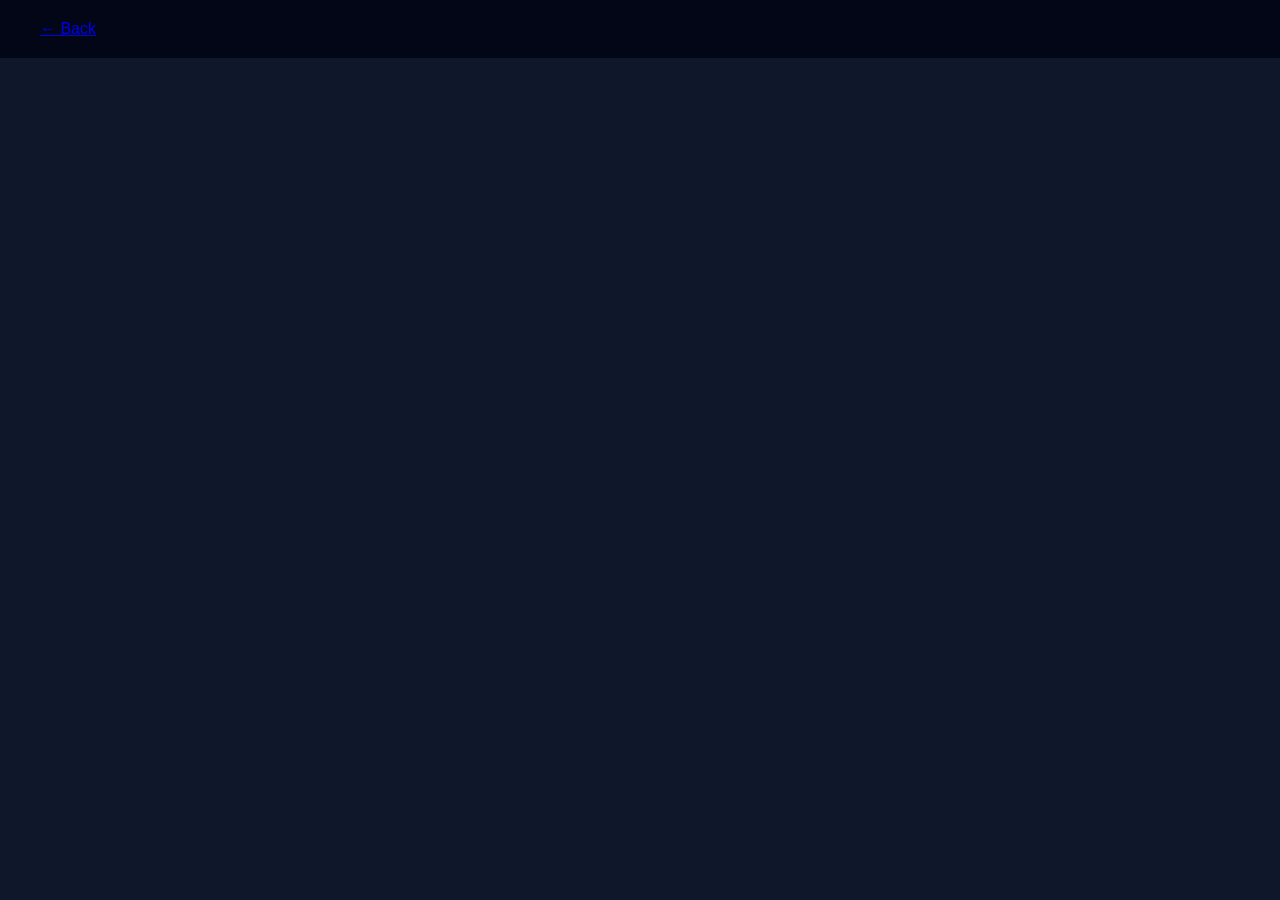
==== article.html @ 36b1decd "Add files via upload" ====
<!doctype html>
<html>
  <head>
    <meta charset="UTF-8" />

    <link rel="stylesheet" href="style.css" />

    <title>Experiment</title>
  </head>

  <body>
    <header>
      <a href="index.html">← Back</a>
    </header>

    <div class="article">
      <h1 id="title"></h1>

      <div id="video"></div>

      <p id="content"></p>
    </div>

    <script>
      async function loadArticle() {
        const params = new URLSearchParams(window.location.search);

        const id = params.get("id");

        const res = await fetch("data/experiments.json");

        const data = await res.json();

        const exp = data.find((e) => e.id === id);

        document.getElementById("title").innerText = exp.title;

        document.getElementById("content").innerText = exp.article;

        document.getElementById("video").innerHTML =
          `<iframe src="${exp.video}" width="100%" height="400"></iframe>`;
      }

      loadArticle();
    </script>
  </body>
</html>
---- style.css ----
body {
  margin: 0;
  font-family: "Inter", sans-serif;
  background: #0f172a;
  color: white;
}

header {
  display: flex;
  justify-content: space-between;
  align-items: center;

  padding: 20px 40px;

  background: #020617;

  position: sticky;
  top: 0;

  z-index: 1000;
}

nav a {
  margin-left: 20px;
  text-decoration: none;
  color: #38bdf8;
  font-weight: 500;
}

.hero {
  height: 80vh;

  display: flex;
  align-items: center;
  justify-content: center;

  text-align: center;

  background: linear-gradient(#020617, #0f172a);
}

.hero h1 {
  font-size: 52px;
  margin-bottom: 20px;
}

.hero p {
  color: #cbd5f5;
}

.hero-buttons {
  margin-top: 30px;
}

.btn {
  background: #38bdf8;
  padding: 14px 30px;
  border-radius: 8px;
  text-decoration: none;
  color: black;
  font-weight: 600;
}

.btn-outline {
  border: 2px solid #38bdf8;
  padding: 14px 30px;
  border-radius: 8px;
  margin-left: 15px;
  text-decoration: none;
  color: #38bdf8;
}

section {
  padding: 70px 40px;
}

h2 {
  margin-bottom: 40px;
  font-size: 32px;
}

.grid {
  display: grid;

  grid-template-columns: repeat(auto-fit, minmax(260px, 1fr));

  gap: 30px;
}

.card {
  background: #1e293b;
  padding: 25px;
  border-radius: 12px;

  transition: 0.3s;
}

.card img {
  width: 100%;
  border-radius: 8px;

  margin-bottom: 15px;
}

.card:hover {
  transform: translateY(-6px);
  background: #334155;
}

.toolbtn {
  display: inline-block;
  margin-top: 10px;

  background: #38bdf8;
  padding: 10px 16px;
  border-radius: 6px;

  color: black;
  text-decoration: none;
}

.video-grid {
  display: grid;

  grid-template-columns: repeat(auto-fit, minmax(350px, 1fr));

  gap: 30px;
}

iframe {
  width: 100%;
  height: 220px;
  border: none;
}

footer {
  text-align: center;
  padding: 40px;
  background: #020617;

  margin-top: 40px;
}
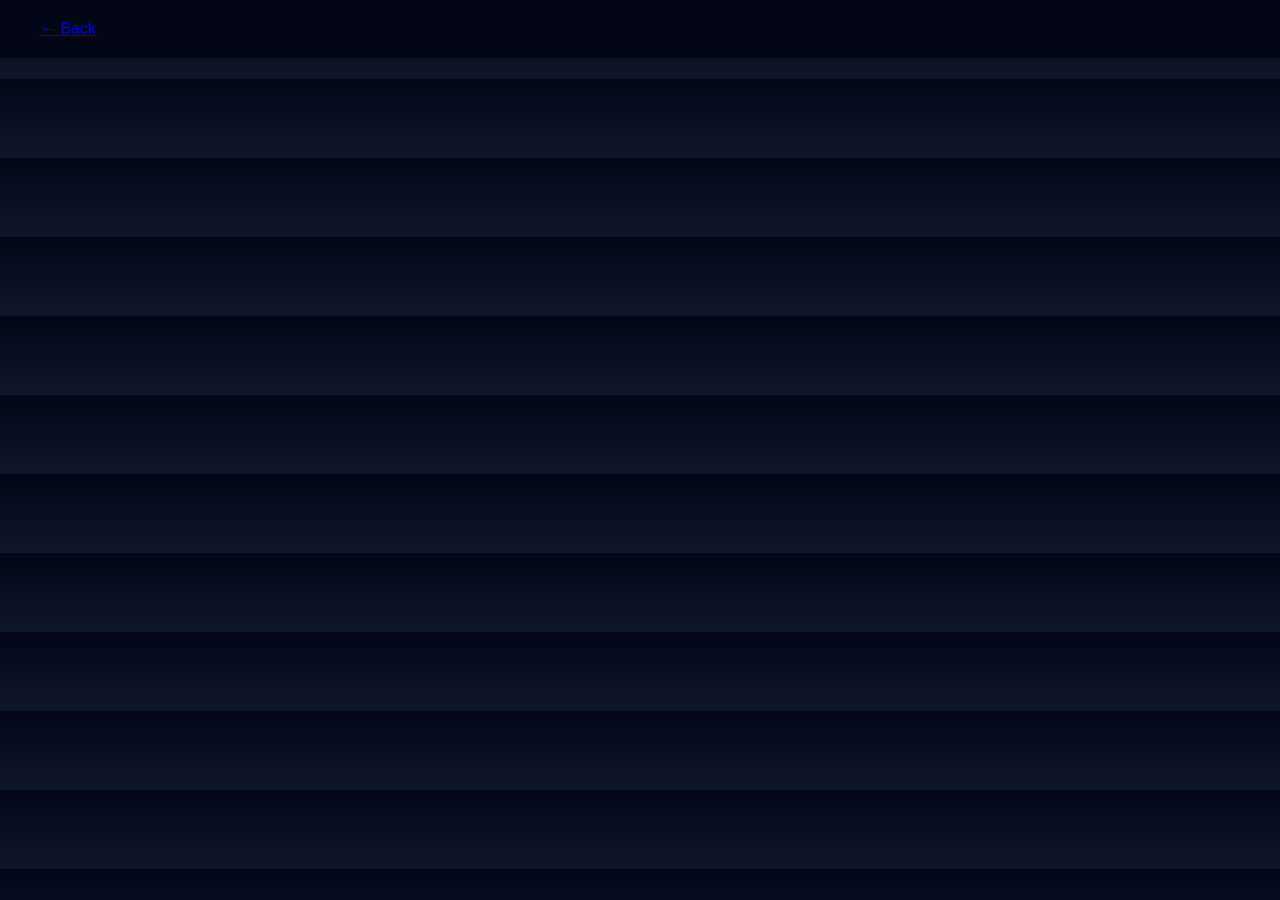
==== commit 3671add4: "Add files via upload" ====
--- a/article.html
+++ b/article.html
@@ -35,7 +35,7 @@
 
         document.getElementById("title").innerText = exp.title;
 
-        document.getElementById("content").innerText = exp.article;
+        document.getElementById("content").innerText = exp.description;
 
         document.getElementById("video").innerHTML =
           `<iframe src="${exp.video}" width="100%" height="400"></iframe>`;
--- a/style.css
+++ b/style.css
@@ -1,23 +1,40 @@
+html {
+  scroll-behavior: smooth;
+}
+
+section {
+  max-width: 1100px;
+  margin: auto;
+  padding: 70px 40px;
+}
+
 body {
   margin: 0;
   font-family: "Inter", sans-serif;
   background: #0f172a;
   color: white;
+  margin: 0;
+  padding: 0;
+  background:
+    linear-gradient(#020617, #0f172a),
+    radial-gradient(
+      circle at center,
+      rgba(56, 189, 248, 0.07) 0%,
+      rgba(0, 0, 0, 0) 60%
+    );
+  /* background-blend-mode: overlay; */
 }
 
 header {
   display: flex;
   justify-content: space-between;
   align-items: center;
-
   padding: 20px 40px;
-
-  background: #020617;
-
+  background: #020617;
   position: sticky;
   top: 0;
-
   z-index: 1000;
+  backdrop-filter: blur(6px);
 }
 
 nav a {
@@ -27,28 +44,75 @@
   font-weight: 500;
 }
 
+nav a {
+  position: relative;
+  padding-bottom: 4px;
+  transition: 0.3s;
+}
+
+nav a::after {
+  content: "";
+  position: absolute;
+  left: 0;
+  bottom: 0;
+  width: 0%;
+  height: 2px;
+  background: #38bdf8;
+  transition: 0.3s;
+}
+
+nav a:hover::after {
+  width: 100%;
+}
+
+nav a:hover {
+  color: #7dd3fc;
+}
+
 .hero {
-  height: 80vh;
-
+  min-height: 60vh;
+  padding: 40px 20px;
   display: flex;
   align-items: center;
   justify-content: center;
-
   text-align: center;
-
-  background: linear-gradient(#020617, #0f172a);
+  background:
+    radial-gradient(
+      circle at center,
+      rgba(56, 189, 248, 0.12) 0%,
+      rgba(2, 6, 23, 0) 60%
+    ),
+    linear-gradient(#020617, #0f172a);
+}
+
+.hero-content {
+  max-width: 800px;
+  margin: auto;
+  animation: fadeUp 0.8s ease;
 }
 
 .hero h1 {
   font-size: 52px;
   margin-bottom: 20px;
+  line-height: 1.2;
+  max-width: 800px;
+  margin-left: auto;
+  margin-right: auto;
+  word-break: keep-all;
 }
 
 .hero p {
   color: #cbd5f5;
+  margin-bottom: 25px;
+  line-height: 1.6;
 }
 
 .hero-buttons {
+  display: flex;
+  justify-content: center;
+  align-items: center;
+  gap: 18px;
+  flex-wrap: wrap;
   margin-top: 30px;
 }
 
@@ -59,19 +123,32 @@
   text-decoration: none;
   color: black;
   font-weight: 600;
+}
+
+.btn:hover {
+  background: #0ea5e9;
+  transform: translateY(-2px);
 }
 
 .btn-outline {
   border: 2px solid #38bdf8;
   padding: 14px 30px;
   border-radius: 8px;
-  margin-left: 15px;
-  text-decoration: none;
-  color: #38bdf8;
-}
-
-section {
-  padding: 70px 40px;
+  text-decoration: none;
+  color: #38bdf8;
+  box-shadow: 0 0 10px rgba(56, 189, 248, 0.2);
+}
+
+.btn-outline:hover {
+  background: #38bdf8;
+  color: black;
+  transform: translateY(-2px);
+  box-shadow: 0 0 20px rgba(56, 189, 248, 0.7);
+}
+
+.btn,
+.btn-outline {
+  transition: 0.25s;
 }
 
 h2 {
@@ -81,55 +158,57 @@
 
 .grid {
   display: grid;
-
   grid-template-columns: repeat(auto-fit, minmax(260px, 1fr));
-
   gap: 30px;
 }
 
 .card {
-  background: #1e293b;
+  background: #020617;
   padding: 25px;
   border-radius: 12px;
-
-  transition: 0.3s;
+  border: 1px solid rgba(56, 189, 248, 0.15);
+  transition: all 0.35s ease;
+}
+
+.card:hover,
+.highlight:hover {
+  transform: translateY(-8px);
+  border-color: #38bdf8;
+  box-shadow: 0 10px 30px rgba(0, 0, 0, 0.5);
 }
 
 .card img {
   width: 100%;
   border-radius: 8px;
-
   margin-bottom: 15px;
-}
-
-.card:hover {
-  transform: translateY(-6px);
-  background: #334155;
 }
 
 .toolbtn {
   display: inline-block;
   margin-top: 10px;
-
   background: #38bdf8;
   padding: 10px 16px;
   border-radius: 6px;
-
   color: black;
   text-decoration: none;
 }
 
 .video-grid {
   display: grid;
-
   grid-template-columns: repeat(auto-fit, minmax(350px, 1fr));
-
   gap: 30px;
 }
 
+.video-card p {
+  margin-top: 8px;
+  font-size: 14px;
+  color: #cbd5f5;
+}
+
 iframe {
   width: 100%;
-  height: 220px;
+  width: 100%;
+  aspect-ratio: 16/9;
   border: none;
 }
 
@@ -137,6 +216,282 @@
   text-align: center;
   padding: 40px;
   background: #020617;
-
   margin-top: 40px;
 }
+
+.menu-toggle {
+  display: none;
+  font-size: 28px;
+  cursor: pointer;
+}
+
+/* MOBILE */
+
+@media (max-width: 768px) {
+  header {
+    padding: 15px 20px;
+  }
+
+  .hero h1 {
+    font-size: 30px;
+    line-height: 1.25;
+    max-width: 300px;
+  }
+
+  .hero {
+    height: 60vh;
+  }
+
+  nav {
+    display: none;
+    flex-direction: column;
+    position: absolute;
+    top: 70px;
+    left: 0;
+    width: 100%;
+    background: #020617;
+    padding: 20px;
+  }
+
+  nav a {
+    margin: 10px 0;
+  }
+
+  .menu-toggle {
+    display: block;
+  }
+
+  .grid {
+    grid-template-columns: 1fr;
+  }
+
+  .video-grid {
+    grid-template-columns: 1fr;
+  }
+
+  iframe {
+    height: 200px;
+  }
+
+  section {
+    padding: 40px 20px;
+  }
+
+  .card {
+    padding: 18px;
+  }
+
+  .card h3 {
+    font-size: 18px;
+  }
+
+  .card p {
+    font-size: 14px;
+  }
+}
+
+.video-grid iframe {
+  width: 100%;
+  aspect-ratio: 16/9;
+}
+
+nav.active {
+  display: flex;
+}
+
+.powered {
+  margin-top: 10px;
+  font-size: 14px;
+  color: #94a3b8;
+}
+
+.powered a {
+  color: #38bdf8;
+  text-decoration: none;
+}
+
+.powered a:hover {
+  text-decoration: underline;
+}
+
+.logo {
+  font-weight: 700;
+  letter-spacing: 1px;
+}
+
+.btn {
+  background: #38bdf8;
+  padding: 14px 30px;
+  border-radius: 8px;
+  text-decoration: none;
+  color: black;
+  font-weight: 600;
+
+  box-shadow: 0 0 15px rgba(56, 189, 248, 0.4);
+}
+
+.btn:hover {
+  background: #0ea5e9;
+  transform: translateY(-2px);
+  box-shadow: 0 0 25px rgba(56, 189, 248, 0.8);
+}
+
+@keyframes fadeUp {
+  from {
+    opacity: 0;
+    transform: translateY(20px);
+  }
+
+  to {
+    opacity: 1;
+    transform: translateY(0);
+  }
+}
+
+.scroll-indicator {
+  margin-top: 40px;
+  font-size: 22px;
+  opacity: 0.6;
+
+  animation: bounce 2s infinite;
+}
+
+@keyframes bounce {
+  0%,
+  100% {
+    transform: translateY(0);
+  }
+  50% {
+    transform: translateY(8px);
+  }
+}
+
+.lab-highlights {
+  display: grid;
+  grid-template-columns: repeat(auto-fit, minmax(220px, 1fr));
+  gap: 20px;
+  margin-top: -20px;
+}
+
+.highlight {
+  background: #020617;
+  padding: 25px;
+  border-radius: 10px;
+  border: 1px solid rgba(56, 189, 248, 0.15);
+  transition: all 0.35s ease;
+}
+
+.highlight h3 {
+  margin-bottom: 8px;
+  color: #38bdf8;
+}
+
+.tiktok-grid {
+  display: grid;
+  grid-template-columns: repeat(auto-fit, minmax(280px, 1fr));
+  gap: 30px;
+}
+
+section {
+  max-width: 1100px;
+  margin: auto;
+  padding: 70px 40px;
+  border-bottom: 1px solid rgba(255, 255, 255, 0.04);
+}
+
+#topBtn {
+  position: fixed;
+  bottom: 30px;
+  right: 30px;
+  background: #38bdf8;
+  color: black;
+  border: none;
+  border-radius: 50%;
+  width: 45px;
+  height: 45px;
+  font-size: 20px;
+  cursor: pointer;
+  display: none;
+  box-shadow: 0 0 15px rgba(56, 189, 248, 0.4);
+  transition: 0.3s;
+}
+
+#topBtn:hover {
+  background: #0ea5e9;
+}
+
+#searchInput {
+  width: 100%;
+  max-width: 400px;
+  padding: 12px 16px;
+  margin-bottom: 30px;
+  border-radius: 8px;
+  border: none;
+  background: #020617;
+  color: white;
+  border: 1px solid rgba(56, 189, 248, 0.2);
+}
+
+#searchInput:focus {
+  outline: none;
+  border-color: #38bdf8;
+  box-shadow: 0 0 10px rgba(56, 189, 248, 0.3);
+}
+
+.filters {
+  display: flex;
+  justify-content: center;
+  align-items: center;
+  gap: 12px;
+  flex-wrap: wrap;
+  margin-bottom: 25px;
+}
+
+.filters button {
+  background: #020617;
+  border: 1px solid rgba(56, 189, 248, 0.2);
+  color: #38bdf8;
+  padding: 8px 14px;
+  border-radius: 6px;
+  cursor: pointer;
+  transition: 0.2s;
+}
+
+.filters button:hover {
+  background: #38bdf8;
+  color: black;
+}
+
+.filters button.active {
+  background: #38bdf8;
+  color: black;
+}
+
+.status {
+  margin-top: 12px;
+  font-size: 14px;
+  font-weight: 500;
+  color: #38bdf8;
+  text-shadow: 0 0 10px rgba(56, 189, 248, 0.6);
+  display: inline-block;
+  padding: 6px 12px;
+  border-radius: 20px;
+  background: rgba(56, 189, 248, 0.1);
+}
+
+.status::before {
+  content: "● ";
+  color: #22c55e;
+
+  animation: blink 1.5s infinite;
+}
+
+@keyframes blink {
+  0%,
+  100% {
+    opacity: 1;
+  }
+  50% {
+    opacity: 0.3;
+  }
+}
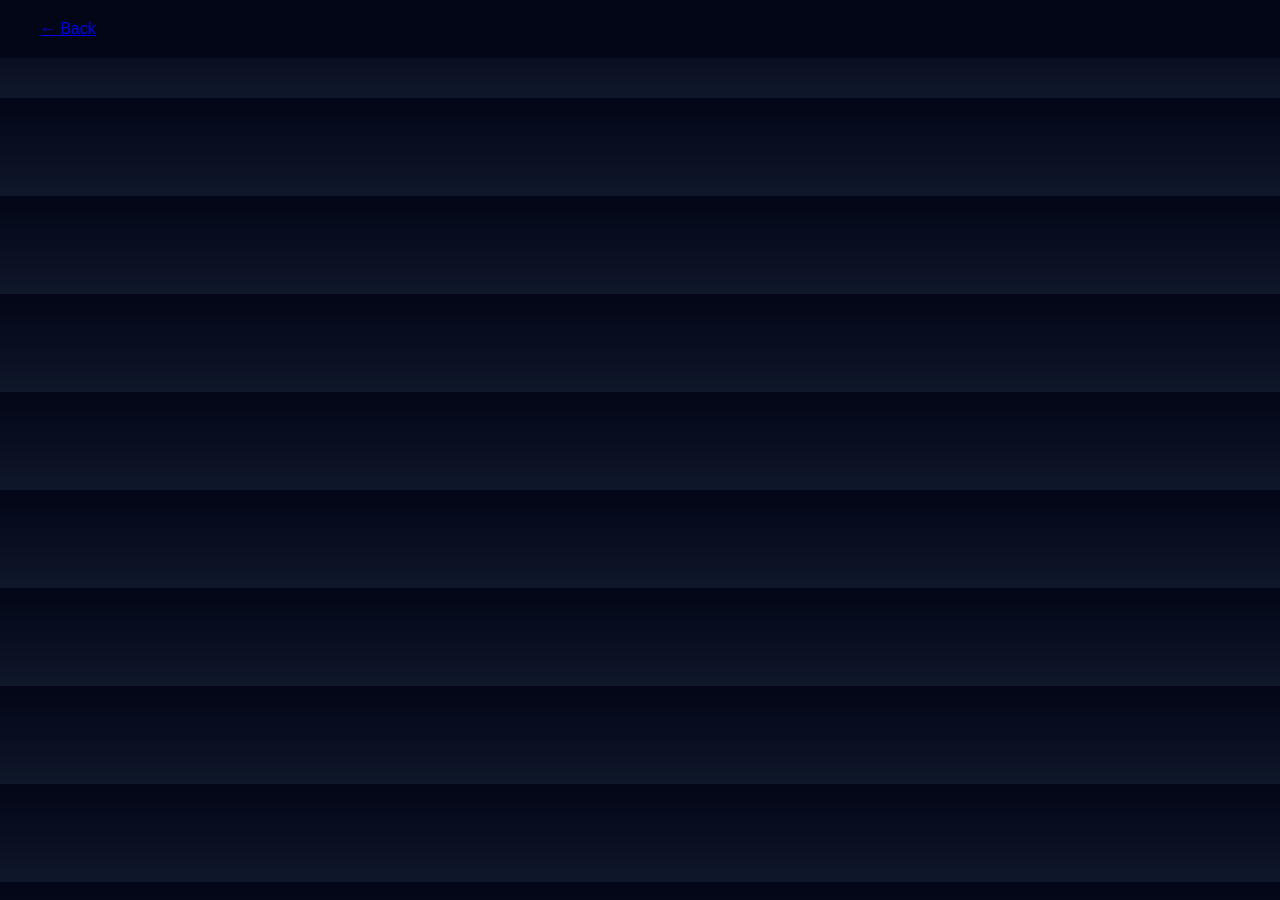
==== commit 5e502a08: "Add files via upload" ====
--- a/article.html
+++ b/article.html
@@ -2,46 +2,51 @@
 <html>
   <head>
     <meta charset="UTF-8" />
-
     <link rel="stylesheet" href="style.css" />
-
     <title>Experiment</title>
+    <meta name="description" id="metaDesc" />
+    <meta name="keywords" id="metaKeywords" />
   </head>
 
   <body>
     <header>
       <a href="index.html">← Back</a>
     </header>
-
     <div class="article">
       <h1 id="title"></h1>
-
       <div id="video"></div>
-
       <p id="content"></p>
+      <div id="related"></div>
     </div>
-
     <script>
       async function loadArticle() {
         const params = new URLSearchParams(window.location.search);
-
         const id = params.get("id");
-
         const res = await fetch("data/experiments.json");
-
         const data = await res.json();
-
         const exp = data.find((e) => e.id === id);
-
         document.getElementById("title").innerText = exp.title;
-
-        document.getElementById("content").innerText = exp.description;
-
+        document.getElementById("content").innerText =
+          exp.article || generateArticle(exp);
         document.getElementById("video").innerHTML =
           `<iframe src="${exp.video}" width="100%" height="400"></iframe>`;
       }
+      loadArticle();
 
-      loadArticle();
+      document.title = exp.title
+      document.getElementById("metaDesc").setAttribute("content", exp.description)
+      document.getElementById("metaKeywords").setAttribute("content", exp.keywords)
+      document.getElementById("ogTitle").setAttribute("content", exp.title)
+      document.getElementById("ogDesc").setAttribute("content", exp.description)
+      function showRelated(data, currentId){
+        const related = data.filter(e => e.id !== currentId).slice(0,3)
+        const container = document.getElementById("related")
+        container.innerHTML = "<h3>Related Experiments</h3>"
+        related.forEach(r=>{
+          container.innerHTML += `<a href="article.html?id=${r.id}">
+          ${r.title}</a><br>`
+        })
+      }
     </script>
   </body>
 </html>
--- a/style.css
+++ b/style.css
@@ -495,3 +495,43 @@
     opacity: 0.3;
   }
 }
+
+.social-links {
+  margin-top: 15px;
+
+  display: flex;
+  gap: 12px;
+  flex-wrap: wrap;
+  justify-content: center;
+}
+
+.social-links a {
+  padding: 6px 12px;
+  border-radius: 6px;
+  border: 1px solid rgba(56, 189, 248, 0.3);
+  color: #38bdf8;
+  text-decoration: none;
+  font-size: 13px;
+  transition: 0.2s;
+}
+
+.social-links a:hover {
+  background: #38bdf8;
+  color: black;
+}
+
+#related {
+  margin-top: 40px;
+}
+
+#related a {
+  display: block;
+  margin: 8px 0;
+
+  color: #38bdf8;
+  text-decoration: none;
+}
+
+#related a:hover {
+  text-decoration: underline;
+}
